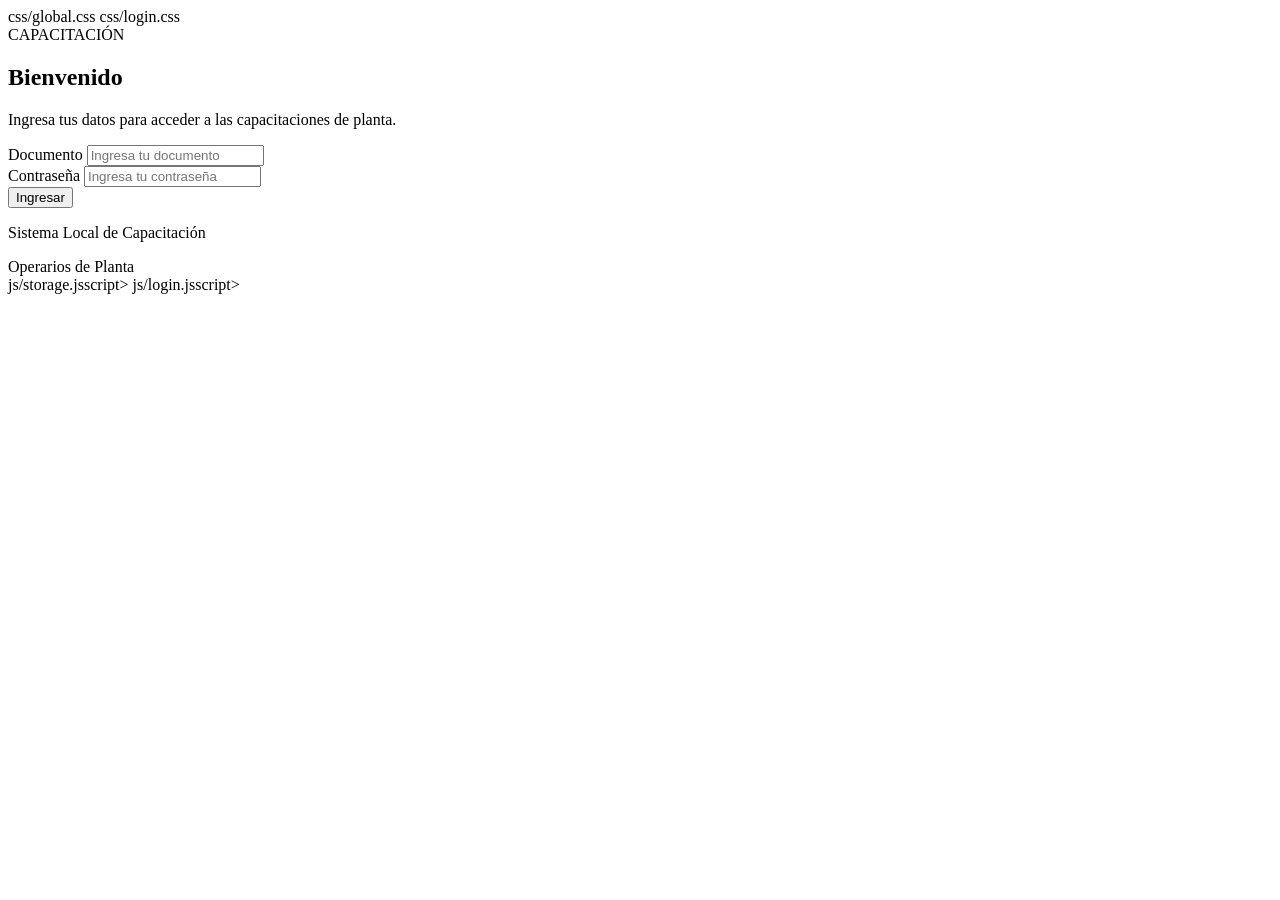
==== index.html @ ccf513a6 "Add files via upload" ====
<!DOCTYPE html>
<html lang="es">

<head>
    <meta charset="UTF-8">

    <meta
        name="viewport"
        content="width=device-width, initial-scale=1.0"
    >

    <title>Capacitación de Operarios</title>

    <!-- Estilos -->
    css/global.css
    css/login.css
</head>

<body>

    <main class="login-container">

        <section class="login-card">

            <!-- Logo / Nombre de aplicación -->
            <div class="logo">
                CAPACITACIÓN
            </div>

            <!-- Título -->
            <h1>Bienvenido</h1>

            <p class="login-description">
                Ingresa tus datos para acceder a las
                capacitaciones de planta.
            </p>


            <!-- Formulario -->
            <form id="loginForm">

                <div class="form-group">

                    <label for="documento">
                        Documento
                    </label>

                    <input
                        id="documento"
                        name="documento"
                        type="text"
                        placeholder="Ingresa tu documento"
                        autocomplete="username"
                        required
                    >

                </div>


                <div class="form-group">

                    <label for="password">
                        Contraseña
                    </label>

                    <input
                        id="password"
                        name="password"
                        type="password"
                        placeholder="Ingresa tu contraseña"
                        autocomplete="current-password"
                        required
                    >

                </div>


                <!-- Mensaje de error -->
                <div
                    id="error"
                    class="error"
                    role="alert"
                ></div>


                <!-- Botón -->
                <button
                    class="login-button"
                    type="submit"
                >
                    Ingresar
                </button>

            </form>


            <!-- Información inferior -->
            <div class="login-footer">

                <p>
                    Sistema Local de Capacitación
                </p>

                <span>
                    Operarios de Planta
                </span>

            </div>

        </section>

    </main>


    <!--
        IMPORTANTE:
        storage.js debe cargarse primero.
        Después cargamos login.js.
    -->

    js/storage.jsscript>
    js/login.jsscript>

</body>

</html>
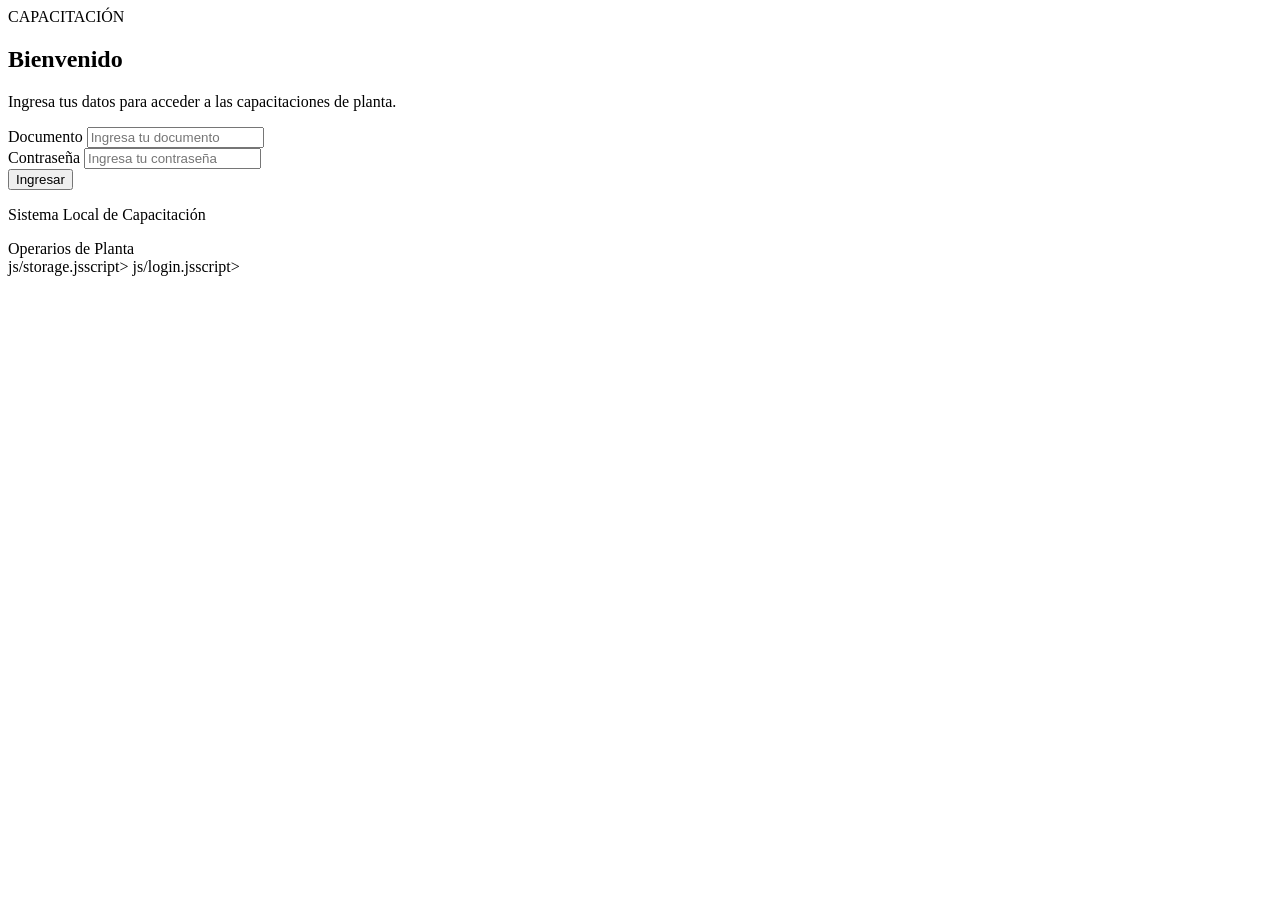
==== commit e5ee7835: "Correccio Se vinculo los estilos al login" ====
--- a/index.html
+++ b/index.html
@@ -12,8 +12,8 @@
     <title>Capacitación de Operarios</title>
 
     <!-- Estilos -->
-    css/global.css
-    css/login.css
+    <link rel="stylesheet" href="css/global.css">
+    <link rel="styesheet" href="css/login.css">
 </head>
 
 <body>
@@ -123,4 +123,4 @@
 
 </body>
 
-</html>+</html>
